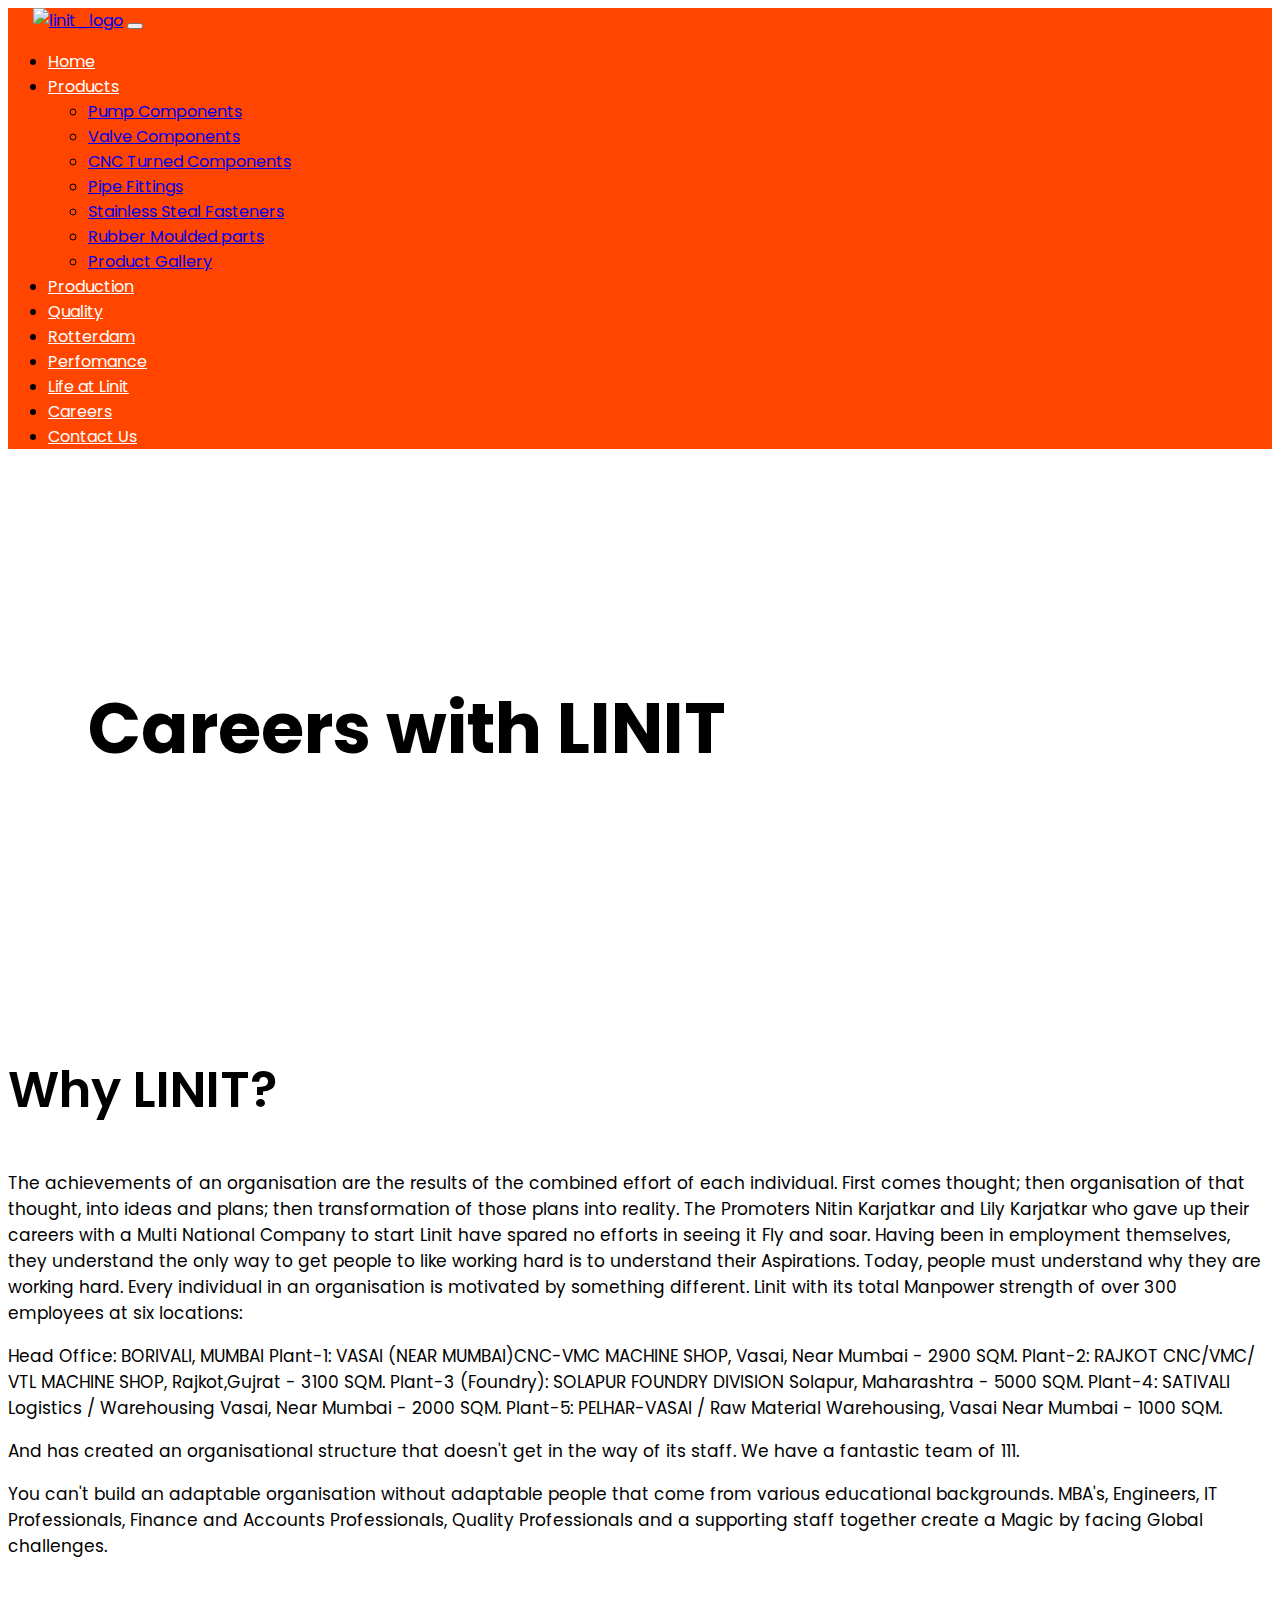
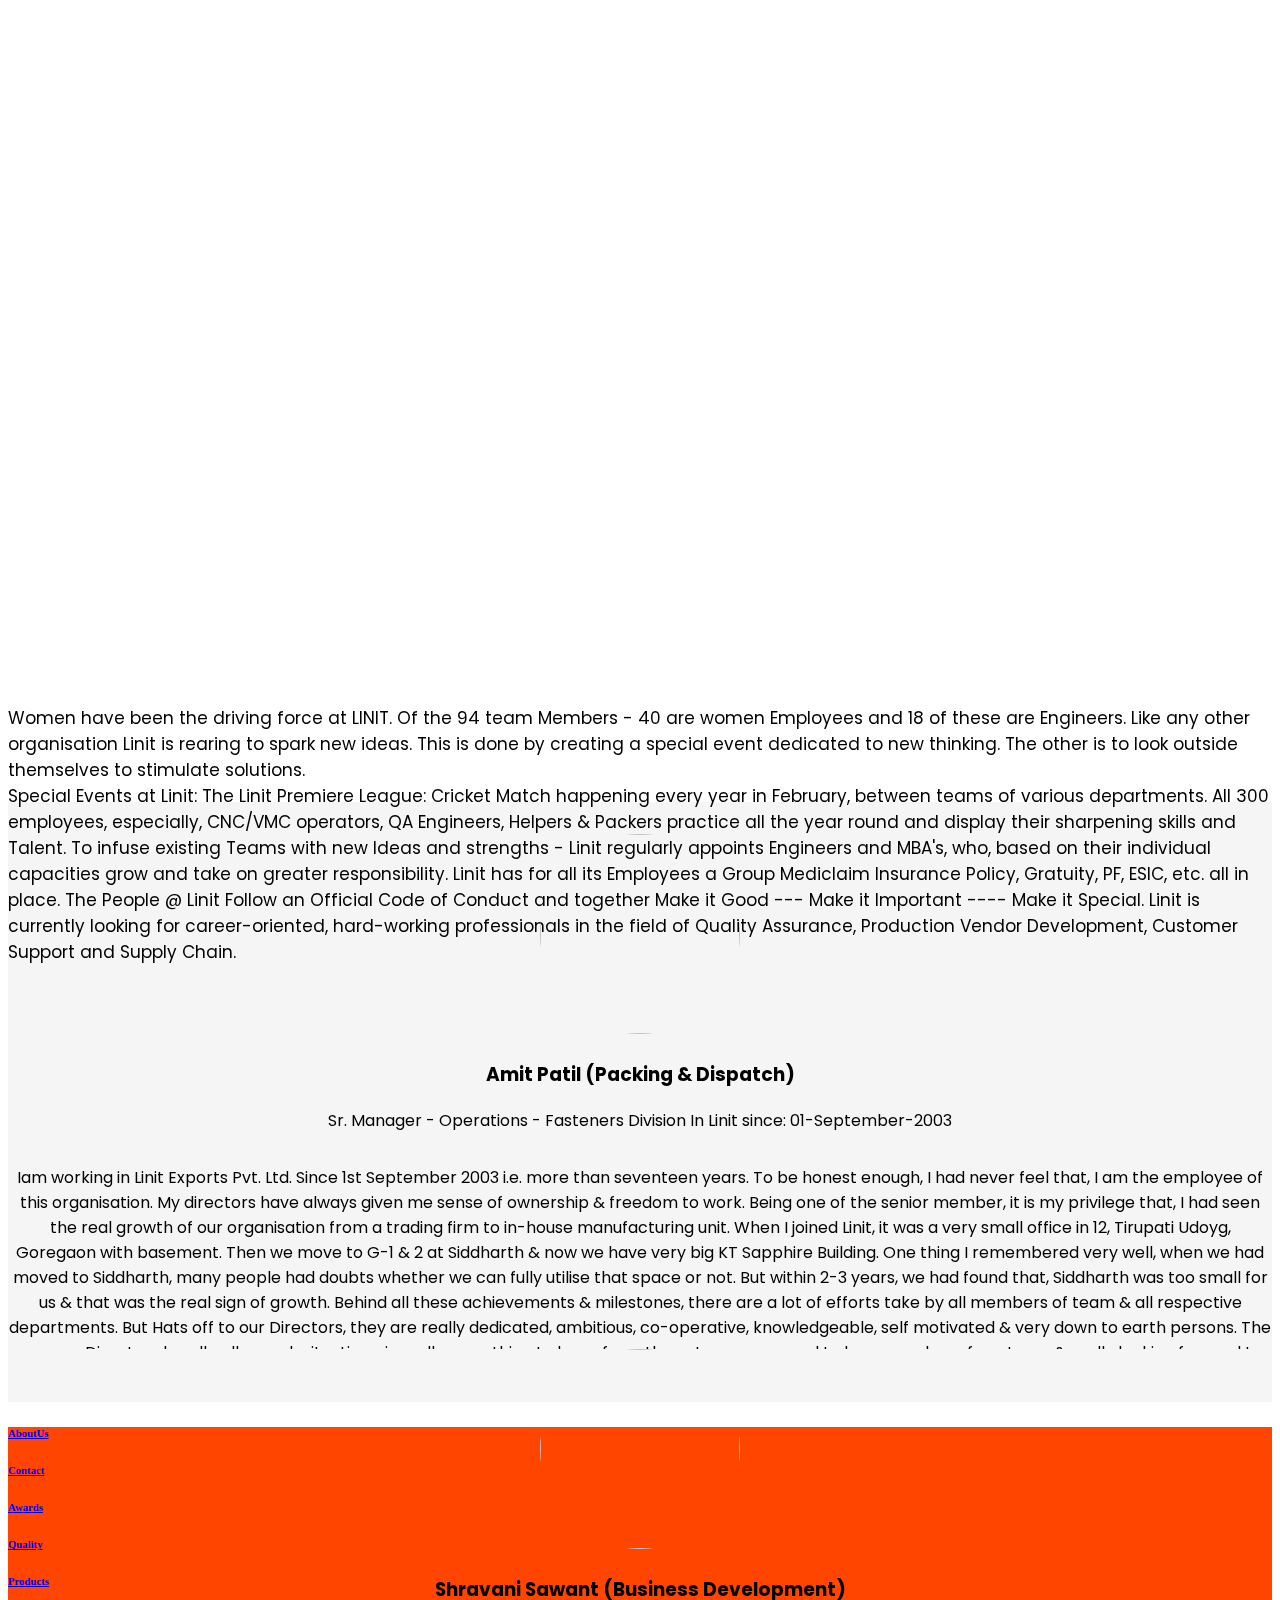
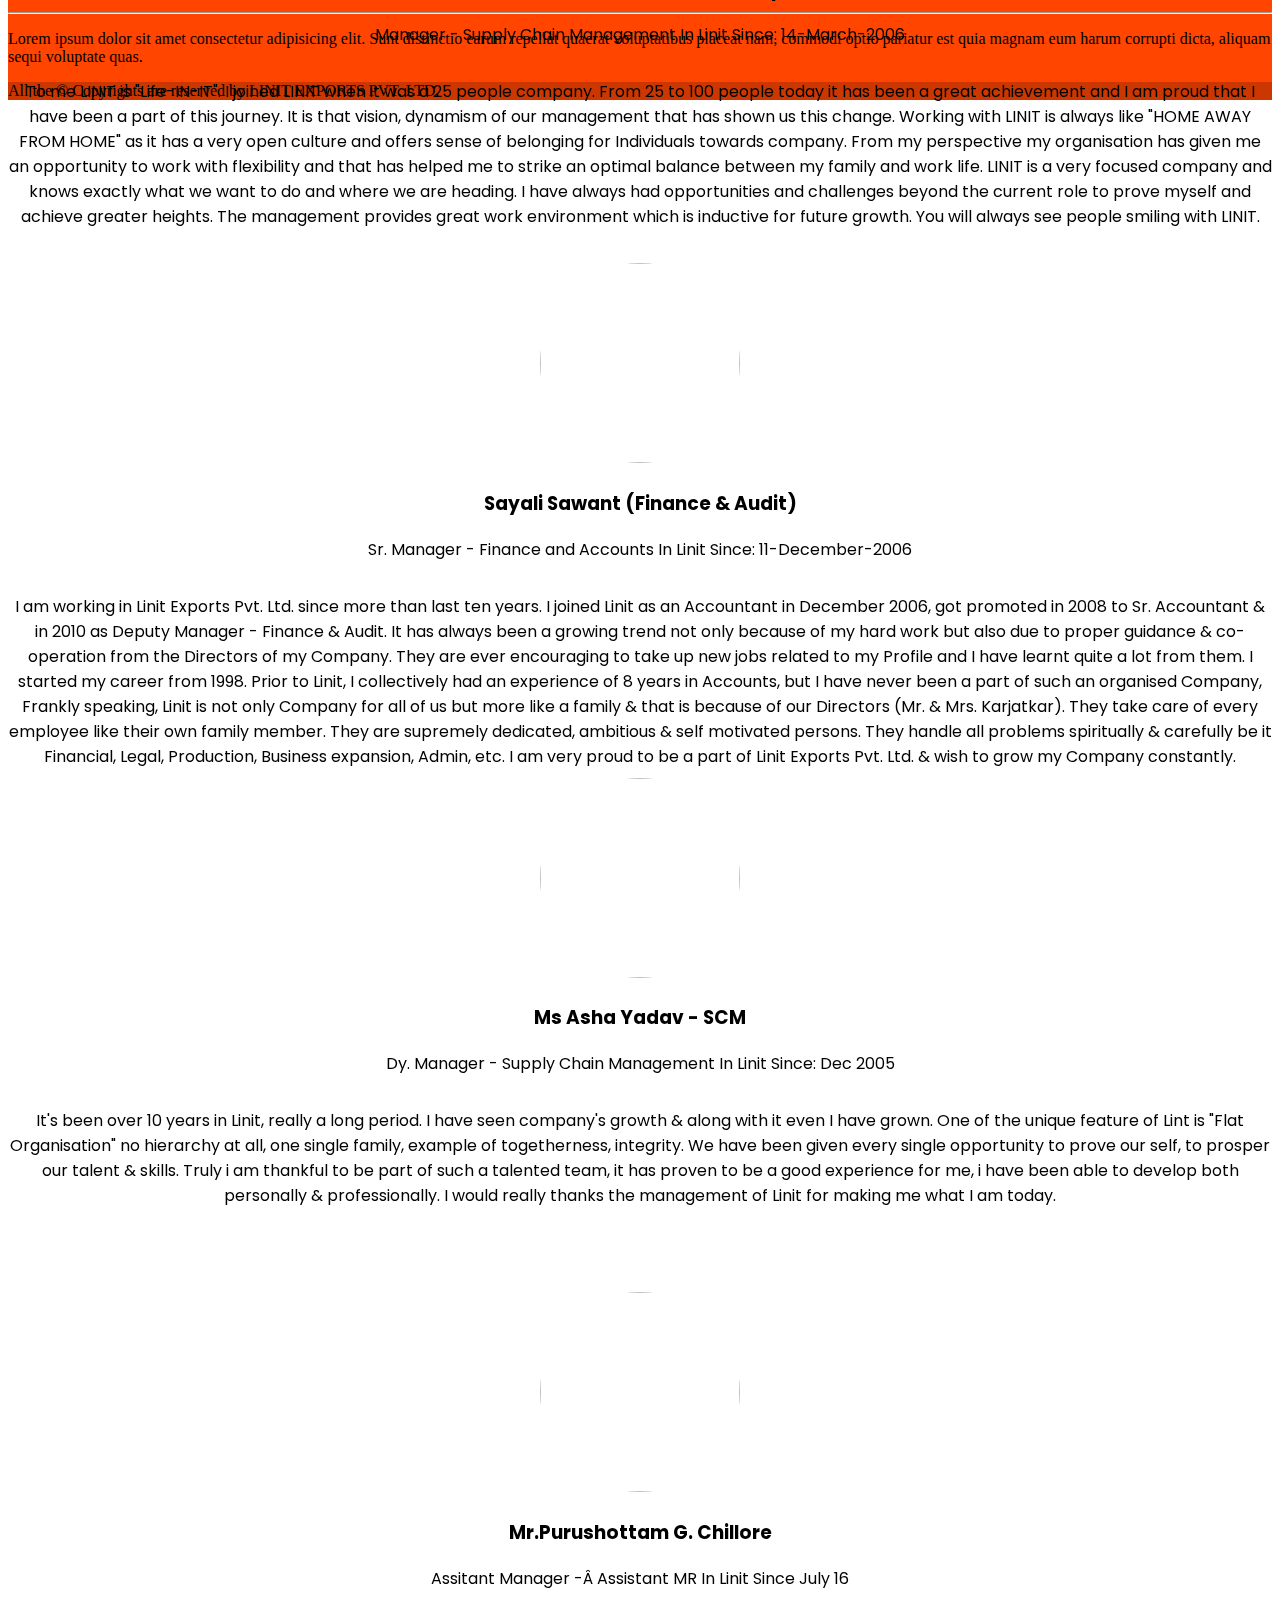
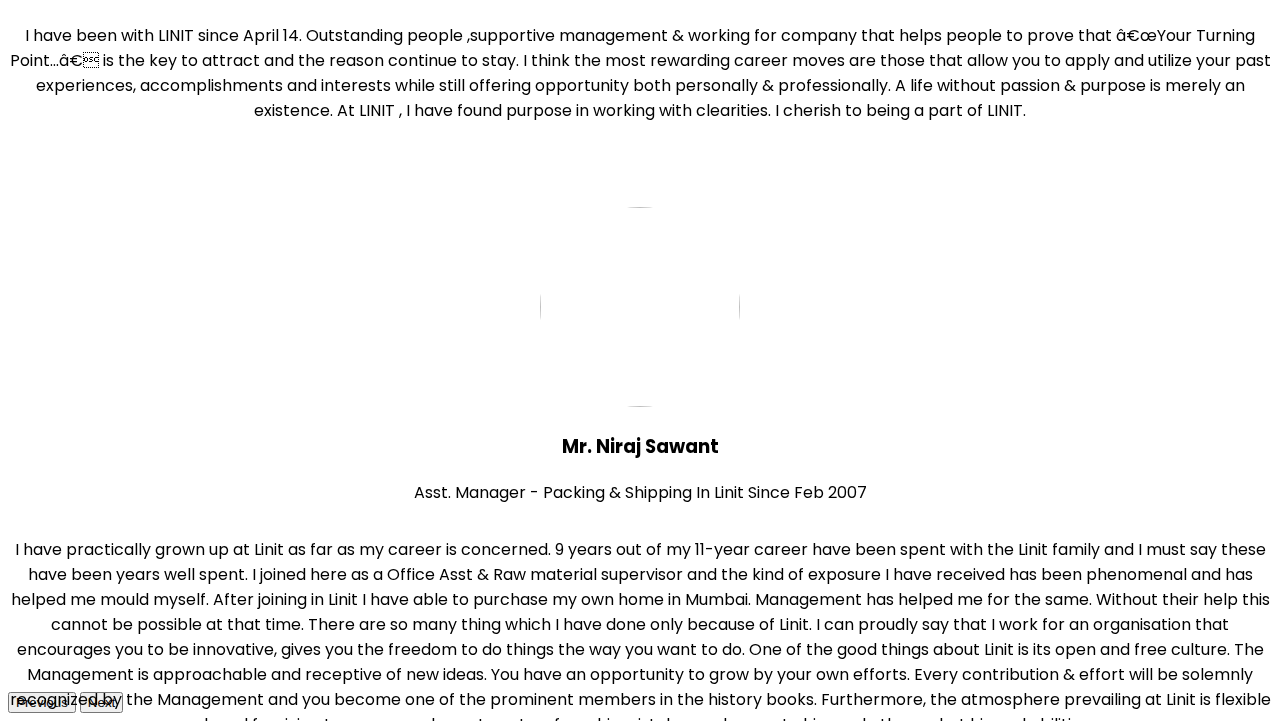
==== careers.html @ 6a04db91 "commit" ====
<!DOCTYPE html>
<html lang="en">
<head>
    <meta charset="UTF-8">
    <meta http-equiv="X-UA-Compatible" content="IE=edge">
    <meta name="viewport" content="width=device-width, initial-scale=1.0">
    <link rel="short icon" type="images/png" href="images/logo.png">
    <title>Linit</title> 
    <link rel="stylesheet" href="https://cdnjs.cloudflare.com/ajax/libs/animate.css/4.1.1/animate.min.css" integrity="sha512-c42qTSw/wPZ3/5LBzD+Bw5f7bSF2oxou6wEb+I/lqeaKV5FDIfMvvRp772y4jcJLKuGUOpbJMdg/BTl50fJYAw==" crossorigin="anonymous" referrerpolicy="no-referrer" />
    <!-- CSS only -->
    <link href="https://cdn.jsdelivr.net/npm/bootstrap@5.2.0/dist/css/bootstrap.min.css" rel="stylesheet" integrity="sha384-gH2yIJqKdNHPEq0n4Mqa/HGKIhSkIHeL5AyhkYV8i59U5AR6csBvApHHNl/vI1Bx" crossorigin="anonymous">
    <link rel="stylesheet" href="https://cdnjs.cloudflare.com/ajax/libs/font-awesome/6.1.2/css/all.min.css" integrity="sha512-1sCRPdkRXhBV2PBLUdRb4tMg1w2YPf37qatUFeS7zlBy7jJI8Lf4VHwWfZZfpXtYSLy85pkm9GaYVYMfw5BC1A==" crossorigin="anonymous" referrerpolicy="no-referrer" />
    <link rel="stylesheet" href="https://unpkg.com/aos@next/dist/aos.css" />
    
    <link rel="stylesheet" href="js/custom.js">
    <link rel="stylesheet" href="css/style.css">
    <link rel="stylesheet" href="contact.html">
   
    
</head>
<body>
    <nav class="navbar navbar-expand-lg sticky-top" id="navbar">
        <div class="container-fluid">
          <a class="navbar-brand" href="index.html"><img src="images/White.png" alt="linit_logo" style="width:50px;margin-left:25px;"></a>
          <button class="navbar-toggler" type="button" data-bs-toggle="collapse" data-bs-target="#navbarNavDropdown" aria-controls="navbarNavDropdown" aria-expanded="false" aria-label="Toggle navigation">
            <span class="navbar-toggler-icon"></span>
          </button>
          <div class="collapse navbar-collapse " id="navbarNavDropdown">
            <ul class="navbar-nav ms-auto">
              <li class="nav-item">
                <a class="nav-link" aria-current="page" href="index.html">Home</a>
              </li>
              <!-- <li class="nav-item">
                <a class="nav-link" href="#aboutus">About Us</a>
              </li> -->
              <li class="nav-item dropdown">
                <a class="nav-link dropdown-toggle" href="#" role="button" data-bs-toggle="dropdown" aria-expanded="false">
                  Products
                </a>
                <ul class="dropdown-menu">
                  <li><a class="dropdown-item" href="pump.html">Pump Components</a></li>
                  <li><a class="dropdown-item" href="valve.html">Valve Components</a></li>
                  <li><a class="dropdown-item" href="CNC.html">CNC Turned Components</a></li>
                  <li><a class="dropdown-item" href="pipe.html">Pipe Fittings</a></li>
                  <li><a class="dropdown-item" href="stainlesssteel.html">Stainless Steal Fasteners</a></li>
                  <li><a class="dropdown-item" href="rubber.html">Rubber Moulded parts</a></li>
                  <li><a class="dropdown-item" href="gallery.html">Product Gallery</a></li>
                </ul>
              </li>
              <li class="nav-item">
                <a class="nav-link" href="production.html">Production</a>
              </li>
              <li class="nav-item">
                <a class="nav-link" href="quality.html">Quality</a>
              </li>
              <li class="nav-item">
                <a class="nav-link" href="rotterdam.html">Rotterdam</a>
              </li>
              <li class="nav-item">
                <a class="nav-link" href="perfomance.html">Perfomance</a>
              </li>
              <li class="nav-item">
                <a class="nav-link" href="life_at_linit.html">Life at Linit</a>
              </li>
              <li class="nav-item">
                <a class="nav-link" href="careers.html">Careers</a>
              </li>
              <li class="nav-item">
                <a class="nav-link" href="contact.html">Contact Us</a>
              </li>
              
            </ul>
          </div>
        </div>
      </nav>

    <section id="career">
        <div class="text-white career_head " data-aos="fade-down" data-aos-duration="2000" data-aos-easing="ease-out-sine">
            <h1>Careers with LINIT</h1>
        </div>
    </section>
    <section id="career2">
        <div class="container">
            <div class="row">
                <div class="col-sm-7">
                    <div class="career2">
                        <h2>Why LINIT?</h2>
                        <p class="paraall satpara1">
                          The achievements of an organisation are the results of the combined effort of each individual. First comes thought; then organisation of that thought, into ideas and plans; then transformation of those plans into reality.

                          The Promoters Nitin Karjatkar and Lily Karjatkar who gave up their careers with a Multi National Company to start Linit have spared no efforts in seeing it Fly and soar.

                          Having been in employment themselves, they understand the only way to get people to like working hard is to understand their Aspirations.

                          Today, people must understand why they are working hard. Every individual in an organisation is motivated by something different.

                          Linit with its total Manpower strength of over 300 employees at six locations:</p>

                          <p class="paraall satpara1">Head Office: BORIVALI, MUMBAI
                          Plant-1: VASAI (NEAR MUMBAI)CNC-VMC MACHINE SHOP, Vasai, Near Mumbai - 2900 SQM.
                          Plant-2: RAJKOT CNC/VMC/ VTL MACHINE SHOP, Rajkot,Gujrat - 3100 SQM.
                          Plant-3 (Foundry): SOLAPUR FOUNDRY DIVISION Solapur, Maharashtra - 5000 SQM.
                          Plant-4: SATIVALI Logistics / Warehousing Vasai, Near Mumbai - 2000 SQM.
                          Plant-5: PELHAR-VASAI / Raw Material Warehousing, Vasai Near Mumbai - 1000 SQM.</p>

                         <p class="paraall satpara1">And has created an organisational structure that doesn't get in the way of its staff. We have a fantastic team of 111.
                          </p>
                        <p class="paraall satpara1">You can't build an adaptable organisation without adaptable people that come from various educational backgrounds. MBA's, Engineers, IT Professionals, Finance and Accounts Professionals, Quality Professionals and a supporting staff together create a Magic by facing Global challenges.</p>
                    </div>
                </div>
                <div class="col-sm-5 " data-aos="fade-left" data-aos-duration="2000">
                    <img src="images/welding-gdecf4aa3b_1920.jpg" alt="" class="careimg">
                </div>
            </div>
        </div>
        
    </section>
    <section id="career3">
        <div class="container">
            <div class="row">
                
                    <div class="col-sm-5 img2" data-aos="fade-right" data-aos-duration="2000">
                        <img src="images/welding2.webp" alt="">
                    </div>
                    <div class="col-sm-7" >
                        <div class="career2">
                            
                            <p class="paraall newcarpara satpara1 car2">
                              Women have been the driving force at LINIT. Of the 94 team Members - 40 are women Employees and 18 of these are Engineers.
                              Like any other organisation Linit is rearing to spark new ideas. This is done by creating a special event dedicated to new thinking.
                              The other is to look outside themselves to stimulate solutions.<br>

                              Special Events at Linit:
                              The Linit Premiere League: Cricket Match happening every year in February, between teams of various departments. All 300 employees, especially, CNC/VMC operators, QA Engineers, Helpers & Packers practice all the year round and display their sharpening skills and Talent.

                              To infuse existing Teams with new Ideas and strengths - Linit regularly appoints Engineers and MBA's, who, based on their individual capacities grow and take on greater responsibility.

                              Linit has for all its Employees a Group Mediclaim Insurance Policy, Gratuity, PF, ESIC, etc. all in place.

                              The People @ Linit Follow an Official Code of Conduct and together

                              Make it Good --- Make it Important ---- Make it Special.
                              Linit is currently looking for career-oriented, hard-working professionals in the field of Quality Assurance, Production Vendor Development, Customer Support and Supply Chain.
                              
                            </p>
                            
                        </div>
                    </div>
                
            </div>
        </div>
        
    </section>

    <section id="employee">
      <div id="carouselExampleControls" class="carousel slide" data-bs-ride="carousel">
        <div class="carousel-inner">
          <div class="carousel-item active">
            <div class="container employeeall">
              <div class="emp_img">
                <img src="images/employeemale.jpg" alt="" class="emp_img1">
                <h3>Amit Patil (Packing & Dispatch)</h3>
                <p>Sr. Manager - Operations - Fasteners Division
                  In Linit since: 01-September-2003</p>
              </div>
              <div class="emp_des">
                <p>Iam working in Linit Exports Pvt. Ltd. Since 1st September 2003 i.e. more than seventeen years. To be honest enough, I had never feel that, I am the employee of this organisation. My directors have always given me sense of ownership & freedom to work. Being one of the senior member, it is my privilege that, I had seen the real growth of our organisation from a trading firm to in-house manufacturing unit. When I joined Linit, it was a very small office in 12, Tirupati Udoyg, Goregaon with basement. Then we move to G-1 & 2 at Siddharth & now we have very big KT Sapphire Building.
                One thing I remembered very well, when we had moved to Siddharth, many people had doubts whether we can fully utilise that space or not. But within 2-3 years, we had found that, Siddharth was too small for us & that was the real sign of growth. Behind all these achievements & milestones, there are a lot of efforts take by all members of team & all respective departments.
                But Hats off to our Directors, they are really dedicated, ambitious, co-operative, knowledgeable, self motivated & very down to earth persons. The way our Directors handle all crunch situations, is really something to learn from them. I am very proud to be a member of our team & really looking forward to have my part in all future growth of company.</p>
              </div>
            </div>
          </div>
          <div class="carousel-item">
            <div class="container employeeall">
              <div class="emp_img">
                <img src="images/emplyeefemale.png" alt="" class="emp_img1">
                <h3>Shravani Sawant (Business Development)</h3>
                <P> Manager - Supply Chain Management
                  In Linit Since: 14-March-2006</P>
              </div>
              <div class="emp_des">
                <p>To me LINIT is "Life-IN-IT". I joined LINIT when it was a 25 people company. From 25 to 100 people today it has been a great achievement and I am proud that I have been a part of this journey. It is that vision, dynamism of our management that has shown us this change.
                  Working with LINIT is always like "HOME AWAY FROM HOME" as it has a very open culture and offers sense of belonging for Individuals towards company. From my perspective my organisation has given me an opportunity to work with flexibility and that has helped me to strike an optimal balance between my family and work life.
                  LINIT is a very focused company and knows exactly what we want to do and where we are heading. I have always had opportunities and challenges beyond the current role to prove myself and achieve greater heights. The management provides great work environment which is inductive for future growth. You will always see people smiling with LINIT.</p>
              </div>
            </div>
          </div>
          <div class="carousel-item">
            <div class="container employeeall">
              <div class="emp_img">
                <img src="images/emplyeefemale.png" alt="" class="emp_img1">
                <h3>Sayali Sawant (Finance & Audit)</h3>
                <p>Sr. Manager - Finance and Accounts
                  In Linit Since: 11-December-2006</p>
              </div>
              <div class="emp_des">
                <p>
                  I am working in Linit Exports Pvt. Ltd. since more than last ten years. I joined Linit as an Accountant in December 2006, got promoted in 2008 to Sr. Accountant & in 2010 as Deputy Manager - Finance & Audit. It has always been a growing trend not only because of my hard work but also due to proper guidance & co-operation from the Directors of my Company. They are ever encouraging to take up new jobs related to my Profile and I have learnt quite a lot from them.
                  
                  I started my career from 1998. Prior to Linit, I collectively had an experience of 8 years in Accounts, but I have never been a part of such an organised Company, Frankly speaking, Linit is not only Company for all of us but more like a family & that is because of our Directors (Mr. & Mrs. Karjatkar). They take care of every employee like their own family member. They are supremely dedicated, ambitious & self motivated persons. They handle all problems spiritually & carefully be it Financial, Legal, Production, Business expansion, Admin, etc.
                  
                  I am very proud to be a part of Linit Exports Pvt. Ltd. & wish to grow my Company constantly.</p>
              </div>
            </div>
          </div>

          <div class="carousel-item">
            <div class="container employeeall">
              <div class="emp_img">
                <img src="images/emplyeefemale.png" alt="" class="emp_img1">
                <h3>Ms Asha Yadav - SCM</h3>
                <P>Dy. Manager - Supply Chain Management
                  In Linit Since: Dec 2005</P>
              </div>
              <div class="emp_des">
                <p>It's been over 10 years in Linit, really a long period. I have seen company's growth & along with it even I have grown.
                One of the unique feature of Lint is "Flat Organisation" no hierarchy at all, one single family, example of togetherness, integrity.
                We have been given every single opportunity to prove our self, to prosper our talent & skills.
                Truly i am thankful to be part of such a talented team, it has proven to be a good experience for me, i have been able to develop both personally & professionally.
                I would really thanks the management of Linit for making me what I am today.</p>
              </div>
            </div>
          </div>
          
          <div class="carousel-item">
            <div class="container employeeall">
              <div class="emp_img">
                <img src="images/employeemale.jpg" alt="" class="emp_img1">
                <h3>Mr.Purushottam G. Chillore</h3>
                <P>Assitant Manager -Â Assistant MR
                  In Linit Since July 16</P>
              </div>
              <div class="emp_des">
                <p>
                  I have been with LINIT since April 14. Outstanding people ,supportive management & working for company that helps people to prove that â€œYour Turning Point...â€ is the key to attract and the reason continue to stay. I think the most rewarding career moves are those that allow you to apply and utilize your past experiences, accomplishments and interests while still offering opportunity both personally & professionally. A life without passion & purpose is merely an existence. At LINIT , I have found purpose in working with clearities. I cherish to being a part of LINIT.
                </p>
              </div>
            </div>
          </div>
          
          <div class="carousel-item">
            <div class="container employeeall">
              <div class="emp_img">
                <img src="images/employeemale.jpg" alt="" class="emp_img1">
                <h3>Mr. Niraj Sawant</h3>
                <P>Asst. Manager - Packing & Shipping
                  In Linit Since Feb 2007</P>
              </div>
              <div class="emp_des">
                <p>
                  I have practically grown up at Linit as far as my career is concerned. 9 years out of my 11-year career have been spent with the Linit family and I must say these have been years well spent.
                  I joined here as a Office Asst & Raw material supervisor and the kind of exposure I have received has been phenomenal and has helped me mould myself.            
                  After joining in Linit I have able to purchase my own home in Mumbai. Management has helped me for the same. Without their help this cannot be possible at that time. There are so many thing which I have done only because of Linit.           
                  I can proudly say that I work for an organisation that encourages you to be innovative, gives you the freedom to do things the way you want to do.              
                  One of the good things about Linit is its open and free culture. The Management is approachable and receptive of new ideas. You have an opportunity to grow by your own efforts.  
                  Every contribution & effort will be solemnly recognized by the Management and you become one of the prominent members in the history books.
                  Furthermore, the atmosphere prevailing at Linit is flexible enough and forgiving to every employee to get up from his mistakes and prove to him and others what his real abilities are..</p>
              </div>
            </div>
          </div>
        </div>
        <button class="carousel-control-prev" type="button" data-bs-target="#carouselExampleControls" data-bs-slide="prev">
          <i class="fa-solid fa-angle-left about_arrow newarrow1 fa-3x"></i>
          <span class="visually-hidden">Previous</span>
        </button>
        <button class="carousel-control-next" type="button" data-bs-target="#carouselExampleControls" data-bs-slide="next">
          <i class="fa-solid fa-angle-right about_arrow newarrow fa-3x"></i>
          <span class="visually-hidden">Next</span>
        </button>
      </div>
    </section>

        
       <!-- Footer -->
       <footer class="text-center text-white footer">
        <!-- Grid container -->
        <div class="container">
          <!-- Section: Links -->
          <section class="mt-2 topfooter">
            <!-- Grid row-->
            <div class="row text-center d-flex justify-content-center pt-5 footerrow">
              <!-- Grid column -->
              <div class="col-sm-2 footer1">
                <h6 class="text-uppercase font-weight-bold">
                  <a href="#!" class="text-white" >AboutUs</a>
                </h6>
              </div>
              <!-- Grid column -->
    
              <!-- Grid column -->
              <div class="col-md-2 footer1">
                <h6 class="text-uppercase font-weight-bold">
                  <a href="#!" class="text-white">Contact</a>
                </h6>
              </div>
              <!-- Grid column -->
    
              <!-- Grid column -->
              <div class="col-md-2 footer1">
                <h6 class="text-uppercase font-weight-bold">
                  <a href="#!" class="text-white">Awards</a>
                </h6>
              </div>
              <!-- Grid column -->
    
              <!-- Grid column -->
              <div class="col-md-2 footer1">
                <h6 class="text-uppercase font-weight-bold">
                  <a href="#!" class="text-white">Quality</a>
                </h6>
              </div>
              <!-- Grid column -->
    
              <!-- Grid column -->
              <div class="col-md-2 footer1">
                <h6 class="text-uppercase font-weight-bold">
                  <a href="#!" class="text-white">Products</a>
                </h6>
              </div>
              <!-- Grid column -->
            </div>
            <!-- Grid row-->
          </section>
          <!-- Section: Links -->
    
          <hr class="my-5" />
    
          <!-- Section: Text -->
          <section>
            <div class="row d-flex justify-content-center footer_txt">
              <div class="col-lg-8">
                <p>
                  Lorem ipsum dolor sit amet consectetur adipisicing elit. Sunt
                  distinctio earum repellat quaerat voluptatibus placeat nam,
                  commodi optio pariatur est quia magnam eum harum corrupti
                  dicta, aliquam sequi voluptate quas.
                </p>
              </div>
            </div>
          </section>
          <!-- Section: Text -->
    
          <!-- Section: Social -->
          <section class="text-center mb-2">
            <a href="" class="text-white me-4">
              <i class="fab fa-facebook-f"></i>
            </a>
            <a href="" class="text-white me-4">
              <i class="fab fa-twitter"></i>
            </a>
            <a href="" class="text-white me-4">
              <i class="fab fa-google"></i>
            </a>
            <a href="" class="text-white me-4">
              <i class="fab fa-instagram"></i>
            </a>
            <a href="" class="text-white me-4">
              <i class="fab fa-linkedin"></i>
            </a>
            <a href="" class="text-white me-4">
              <i class="fab fa-github"></i>
            </a>
          </section>
          <!-- Section: Social -->
        </div>
        <!-- Grid container -->
    
        <!-- Copyright -->
        <div
             class="text-center p-3"
             style="background-color: rgba(0, 0, 0, 0.2)"
             >
          All the © Copyrights are reserved by LINIT EXPORTS PVT. LTD.
          <a class="text-white" href="https://mdbootstrap.com/"
             ></a
            >
        </div>
        <!-- Copyright -->
      </footer>
      <!-- Footer -->
    </div>


  <!-- JavaScript Bundle with Popper -->
  <script src="https://cdn.jsdelivr.net/npm/bootstrap@5.2.0/dist/js/bootstrap.bundle.min.js" integrity="sha384-A3rJD856KowSb7dwlZdYEkO39Gagi7vIsF0jrRAoQmDKKtQBHUuLZ9AsSv4jD4Xa" crossorigin="anonymous"></script>
  <script src="https://unpkg.com/aos@next/dist/aos.js"></script>
  <script>
    AOS.init();
    
  </script>
  <script src="https://ajax.googleapis.com/ajax/libs/jquery/3.6.0/jquery.js">
  </script>
  <script src="js/custom.js"></script>
  
  
</body>
</html>
---- css/style.css ----
@import url('https://fonts.googleapis.com/css2?family=Oxygen&display=swap');
@import url('https://fonts.googleapis.com/css2?family=Poppins:wght@100;200;400;600&display=swap');


.square{
    height:200px;
    width: 200px;
    border-radius:20%;
    background-color:rgb(248, 248, 248);
    margin:5px;
    font-size:20px;
    font-family:'Poppins','sans-serif';
    color:orangered;
    position: relative;
    top:50px;
    left: 40px;   
}

body{
    overflow-x:hidden;
}

.square1{
    height:200px;
    width: 200px;
    border-radius:20%;
    background:linear-gradient(rgb(243, 114, 8), red);
    margin:5px;
    position: relative;
    top:50px;
    left:40px;
       
}

.square1:hover{
    -ms-transform: scale(1); /* IE 9 */
    -webkit-transform: scale(1); /* Safari 3-8 */
    transform: scale(1.1);  
} 

.square:hover{
    -ms-transform: scale(1); /* IE 9 */
    -webkit-transform: scale(1); /* Safari 3-8 */
    transform: scale(1.1);
    background-color:rgb(184, 175, 175);   
}

.square2{
    position: relative;
    top:10rem;
    left:5rem;
    height:200px;
    width: 200px;
    border-radius:20%;
    background-color:rgb(31, 31, 122);
    margin:5px;
    
    
}

.square2:hover{
    -ms-transform: scale(1); /* IE 9 */
    -webkit-transform: scale(1); /* Safari 3-8 */
    transform: scale(1.1);
       
}

.square3{
    position: relative;
    top:10rem;
    left:5rem;
    height:200px;
    width: 200px;
    border-radius:20%;
    background: linear-gradient(rgb(243, 114, 8), red);
    margin:5px;
}

.square3:hover{
    -ms-transform: scale(1); /* IE 9 */
    -webkit-transform: scale(1); /* Safari 3-8 */
    transform: scale(1.1);  
}

.square4{
    position: relative;
    top:10rem;
    left:5rem;
    height:200px;
    width: 200px;
    border-radius:20%;
    background: linear-gradient(#46c0cc,#92d050);
    margin:5px;
}

.square4:hover{
    -ms-transform: scale(1); /* IE 9 */
    -webkit-transform: scale(1); /* Safari 3-8 */
    transform: scale(1.1);  
}

.abouthead{
    font-size:100px;
    font-weight:700;
    background: linear-gradient(rgb(243, 114, 8), red);
    -webkit-text-fill-color: transparent;
    -webkit-background-clip: text;
    padding:-60px !important;
    margin: -60px !important;
} 

.abouthead1{
    font-size:130px;
    font-weight:700;
    background: linear-gradient(#00b7ff,#0056ff);
    -webkit-text-fill-color: transparent;
    -webkit-background-clip: text;
    padding: -60px !important;
    margin:-60px !important;
}

.belowaboutimg{
    position:relative;
    top:6rem;
}

#midlinit{
    /* position: relative;
    left:1rem;
    top: 2rem;
    font-family:'Oxygen', sans-serif;;
    color:white;
    font-size:85px; */
    margin: 0px;
    padding: 0px;
    width:150px;
    position: relative;
    top:2rem;
    left:1.5rem;
}

#midlinit1{
    margin: 0px;
    padding: 0px;
    width:150px;
    position: relative;
    top:2rem;
    left:1rem;
}

.square_text{
    position: relative;
    top: 70px;
    left:28px;
    font-weight:600;
}

.square_text1{
    position: relative;
    top: 80px;
    left:28px;
    font-weight:600;
}

.square_text2{
    position: relative;
    top: 80px;
    left:38px;
    font-weight:600;
}

.aboutnew{
    width: 100%;
    background-size:cover;
    -webkit-background-size: cover;
    -moz-background-size: cover;
    -o-background-size: cover;
}

.centered{
    position:relative;
    top: 6rem;
    left:7rem;
    color:white;
}

#main{
    font-size:70px;
    font-family:'Poppins','sans-serif';
    font-weight:700;
    position:relative;
    top: 12rem;
    left:11rem;
    color:white;  
}



#navbar{
    background-color:orangered;
    font-family:'Poppins','sans-serif';  
}

.navbar-expand-lg .navbar-nav>li>a{
    color: white;
}

.map_text{
    position:relative;
    top:20px;
    font-family:'Poppins','sans-serif';
}

#aboutus1{
  background:url('../images/linit2.jfif');
  height:550px;
  background-repeat:no-repeat;
  width:100%;
  background-size: cover;
  -webkit-background-size: cover;
  -moz-background-size: cover;
  -o-background-size: cover;
  background-attachment: fixed;
}

#about2{
    background:white;
    height:550px;
    background-repeat:no-repeat;
    width:100%;
    background-size: cover;
    -webkit-background-size: cover;
    -moz-background-size: cover;
    -o-background-size: cover;
    background-attachment: fixed;
    color: black;
}


.about2paragrah{
    position:relative;
    top:7rem;
    font-family:'Poppins','sans-serif';
    
}
.about2paragrah li{
    list-style-type: disc;
}

#about3{
    background:white;
    background-attachment: fixed;
    background-size: cover;
    -webkit-background-size: cover;
    -moz-background-size: cover;
    -o-background-size: cover;
    height:650px;
}
#about4{
    height:650px;
    background: whitesmoke;
}

#aboutus{
    height:750px;
}

.slide0{
    background-image:url('../images/linit2.jfif');
    height: 600px;
    background-size: 100% 100%;
    -webkit-background-size: 100% 100%;
    -moz-background-size: 100% 100%;
    -o-background-size: 100% 100%;
    background-attachment: 100% 100%;
    background-attachment: fixed;
    
    
    
}

.slide1{
    background-image:url('../images/welding-gdecf4aa3b_1920.jpg');
    height: 600px;
    background-size: 100% 100%;
    -webkit-background-size: 100% 100%;
    -moz-background-size: 100% 100%;
    -o-background-size: 100% 100%;
    background-attachment: 100% 100%;
    background-attachment: fixed;
}

.slide2{
    background-image:url('../images/pexels-pixabay-236722.jpg');
    background-size: 100% 100%;
    -webkit-background-size: 100% 100%;
    -moz-background-size: 100% 100%;
    -o-background-size: 100% 100%;
    background-attachment: 100% 100%;
    height:600px;
    background-attachment: fixed;
}

.slide3{
    background-image:url('../images/pexels-anamul-rezwan-1145434.jpg');
    background-size: 100% 100%;
    -webkit-background-size: 100% 100%;
    -moz-background-size: 100% 100%;
    -o-background-size: 100% 100%;
    background-attachment: 100% 100%;
    height:600px;
    background-attachment: fixed;
}
.slide4{
    background-image:url('../images/cog-wheels-gebb9621f4_1920.jpg');
    background-size: 100% 100%;
    -webkit-background-size: 100% 100%;
    -moz-background-size: 100% 100%;
    -o-background-size: 100% 100%;
    background-attachment: 100% 100%;
    height:600px;
    background-attachment: fixed;
}
#slider_text{
    position:relative;
    top:10rem;
    left:10rem;
    color:white;
    
}

.slide10{
    background:white;
    height: 600px;
    background-size: 100% 100%;
    -webkit-background-size: 100% 100%;
    -moz-background-size: 100% 100%;
    -o-background-size: 100% 100%;
    background-attachment: 100% 100%;
    background-attachment: fixed; 
    
}

.slide11{
    background:white;
    height: 600px;
    background-size: 100% 100%;
    -webkit-background-size: 100% 100%;
    -moz-background-size: 100% 100%;
    -o-background-size: 100% 100%;
    background-attachment: 100% 100%;
    background-attachment: fixed;
}

.slide12{
    background:white;
    background-size: 100% 100%;
    -webkit-background-size: 100% 100%;
    -moz-background-size: 100% 100%;
    -o-background-size: 100% 100%;
    background-attachment: 100% 100%;
    height:600px;
    background-attachment: fixed;
}
.about_arrow0{
    color: orangered;
}
.about_arrow{
    color: orangered;
}


#home{
    width:100%;
    height:600px;
}
.footer{
    background-color: orangered;
}
.about_head{
    font-size:50px;
    font-weight: 600px;
}

.about2paragrah p{
    font-size: 17px;
    
}
.about2paragrah li{
    font-size: 17px;
}
.radius{
    height:200px;
    width:200px;
    border-radius:50%;
    border: solid 2px black;
}
.team_text{
    font-family:'Poppins','sans-serif';
    position:relative;
    left:550px;
}
#ourteam{
    height:650px;
    background:white;
    background-size: cover;
    -webkit-background-size: cover;
    -moz-background-size: cover;
    -o-background-size: cover;
    background-attachment: fixed;
}
.team{
    position:relative;
    top:60px;
}

.info_team1,.info_team2,.info_team3,.info_team4{
    display: none;
}

/* contact us */

.new{
    font-family:'Poppins','sans-serif';
    position: relative;
    top:50px;
    
}
#contactus{
    height:500px;
}
.con p{
    font-size:15px;
    font-weight: 400;
}
#contact2{
    height: 300px;
    font-family:'Poppins','sans-serif';
}
.contact_img img{
    height: 390px;
    width:500px;
    position: relative;
    top:70px;
    box-shadow: 15px 15px 10px rgb(0 0 0 / 0.3);
}
.contact_head h1{
    text-align: center;
    font-size: 70px;
    position:relative;
    top: 180px;
}

#career{
    background:url('../images/fastners.gif');
    background-attachment: fixed;
    height:465px;
    background-repeat: no-repeat;
    background-size: cover;
    -webkit-background-size: cover;
    -moz-background-size: cover;
    -o-background-size: cover;
    
}
.career_head{
    
    position: relative;
    top:180px;
    left:80px;
    
}
.career_head h1{
    font-size:70px;
    font-weight:600px;
    font-family: 'Poppins','sans-seif';
}
#career2{
    height:700px;

}
#career3{
    height:700px;

}
.career2{
    
    position: relative;
    top:50px;
    font-family: 'Poppins','sans-serif';
    
}
.img2 img{
    height: 500px;
    width: 500px;
    position: relative;
    top: 70px;
    box-shadow: 15px 15px 10px rgb(0 0 0 / 0.3);
    
}
.careimg{
    height: 500px;
    width: 500px;
    position: relative;
    top:130px;
    box-shadow: 15px 15px 10px rgb(0 0 0 / 0.3);
}
#career_para1{
    position:relative;
    top: 90px;
    font-family: 'Poppins','sans-serif';
    font-weight:600;
}
.emp_img1{
    height: 200px;
    width: 200px;
    border-radius: 50%;
}
.emp_img{
    text-align: center;
}
#employee{
    height:600px;
    font-family: 'Poppins','sans-serif';
    background-color: whitesmoke;
    
}
.emp_des{
    height: 200px;
    text-align: center;
    overflow-y: scroll;
    font-family: 'Poppins','sans-serif';
    
    
}
.employeeall{
    position: relative;
    top:2rem;
}

#quality{
    
    height: 550px;
    background:url('../images/quality1.jpg');
    background-repeat: no-repeat;
    background-size:cover;
    -webkit-background-size: cover;
    -moz-background-size: cover;
    -o-background-size: cover;
    background-attachment: fixed;
    
    
    
    
}

.quality{
    position: relative;
    top: 100px;
    font-family: 'Poppins','sans-serif';
    
}
#quality_text{
    height:400px;
    
}
.quality li{
    line-height: 2rem;
    font-size:17px;
    font-family: 'Poppins','sans-serif';
    color: black;
    

}
.quality h2{
    font-size:50px;
    font-weight: 600;
}
.quality_name1{
    height:35px;
    width: 560px;
    margin:5px;
    background-color: rgb(148, 145, 145);
    font-size:22px;
    padding:7px;
}
.quality_name_a{
    height:35px;
    width: 560px;
    margin:5px;
    background-color: rgb(175, 174, 174);
    font-size:22px;
    padding:7px;
}

.quality_name2{
    height:35px;
    width: 80px;
    margin:5px;
    background-color: rgb(148, 145, 145);
    font-size:22px;
    text-align: center;
    
}
.quality_name2_a{
    height:35px;
    width: 80px;
    margin:5px;
    background-color: rgb(175, 174, 174);
    font-size:22px;
    text-align: center;
}

#quality2{
    height:100%;
    background-color: whitesmoke;
}
.quality2_con{
    position: relative;
    top:70px;
    font-family: 'Poppins','sans-serif';
}


.img3 img{
    height: 500px;
    width: 450px;
    position: relative;
    box-shadow: 15px 15px 10px rgb(0 0 0 / 0.3);
    background-attachment: fixed;
    top: 3rem;
}

#cerification{
    height:700px;
}

.certi_1{
    height:200px;
    width:300px;
    background-color:orangered;
    text-align: center;
    font-size: 20px;
    padding-top:4rem;
    border-radius: 20px;
    box-shadow: 15px 15px 10px rgb(0 0 0 / 0.3);
    font-family: 'Poppins','sans-serif';
    
}
.certi_div{
    position: relative;
    top:40px;
}
.certi_para{
    font-family: 'Poppins','sans-serif';
    font-size: 20px;
    font-weight: 600;
}
.download{
    text-decoration: none;
    color: white;
}
.download:hover{
    color:white;
    
    
    
}
.certi_1:hover{
    background-color:rgb(201, 56, 4);
    transition: 0.7s;
    transform : scale(1.25);
    -moz-transform : scale(1.25);
    -webkit-transform : scale(1.25);
    -o-transform : scale(1.25);
    -ms-transform : scale(1.25);
    
}

.certi_title{
    padding-bottom: 20px;
}
.team_member{
    position: relative;
    left:1rem;
}

#contactus1{
    background: url('../images/laser-g4b38bfec1_1920.jpg');
    height:300px;
    
    background-attachment: fixed;
    background-repeat: no-repeat;
    background-size:100% 350px;
    -webkit-background-size: 100% 350px;
    -moz-background-size: 100% 350px;
    -o-background-size: 100% 350px;
}
#map{
    height:650px;
    font-family: 'Poppins','sans-serif';
}

iframe{
    position: relative;
    text-align: center;
    top: 70px;
    
    
}
#plant_head{
    text-align: center;
    font-size: 50px;
    font-weight: 600;
}

.add_icon:hover{
    transform: scale(1.4);
    color: #f15a25;
}

.CNC {
    font-family: 'Poppins','sans-serif';
    margin-top:2rem;
    font-size: 1rem;  
}
.cnc_div tr,td {
    height: 3rem;
    text-align:center;
}

/* Production-Section */

#production {
    background: url("../images/production.jpg") no-repeat 0,0;
    height: 300px;
    background-repeat: no-repeat;
    background-size:cover;
    -webkit-background-size: cover;
    -moz-background-size: cover;
    -o-background-size: cover;
    background-attachment: fixed;   
}
.prod_start {
    font-family: 'Poppins','sans-serif';
    margin-top: 4rem;
    font-size: 1rem;  
}

.prod_start h2 {
    font-size: 50px;
    font-weight: 600px;
}
.ms_total {
    background-color:rgb(20, 20, 78);
    font-size: 1.2rem;   
}
.final_total {
    background-color: #f15a25;
    font-size: 1.2rem; 
    position: relative;
    top:1rem;
    
}
h2{
    font-size:50px;
    font-weight: 600;
}
.paraall{
    font-size:17px;
    font-family: 'Poppins','sana-serif';
    text-align: left;
    
}
.car2{
    position: relative;
    top: 2rem;
    
}
table, th, td {
    border-collapse: collapse;
}
td{
    border-top: none;
    border-bottom: none;
}

tr,td {
    height: 3rem;
    text-align: center;
}
.productmachine{
    width:220px;
    height:170px;
}
.productmachinediv:hover{
    transform: scale(1.1);
    transition: 1s;
    
}

.rotter1{
    height:300px;
}

.rot_img{

    height:250px;
    width: 400px;
    box-shadow: 15px 15px 10px rgb(0 0 0 / 0.3);
}

#rotterdam_head{
    background: url('../images/rotter2.jpg');
    height:300px;
    background-attachment: fixed;
    background-repeat: no-repeat;
    background-size:100% 350px;
    -webkit-background-size: 100% 350px;
    -moz-background-size: 100% 350px;
    -o-background-size: 100% 350px;
    font-family: 'Poppins','sans-serif';
}

.rotter1{
    position: relative;
    top: 20px;
    font-family: 'Poppins','sans-serif';
}

#life{
    height: 300px;
    background: url('../images/life33copy1.jpg');
    background-size:100% 350px;
    -webkit-background-size: 100% 350px;
    -moz-background-size: 100% 350px;
    -o-background-size: 100% 350px;
    background-attachment: fixed;
    background-repeat: no-repeat;
}
#life_img{
    height: 650px;
}

#life2{
    height: 100%;
}
.life_img{
    height: 200px;
    width: 250px;
}
.life_img:hover{
    transform: scale(1.2);
    transition: 1s;
    box-shadow: 10px 10px 10px rgb(0 0 0 / 0.3);
}

.imgcon{
    float:left;
    display: block;
    
}

#perfomance_head{
    
    background: url('../images/perfomance2copy.jfif');
    height:300px;
    background-attachment: fixed;
    background-repeat: no-repeat;
    background-size:100% 350px;
    -webkit-background-size: 100% 350px;
    -moz-background-size: 100% 350px;
    -o-background-size: 100% 350px;
    overflow-y: hidden;
   
}

#awards{
    height: 550px;
    
}
#sativali{
    height:100%;
    font-family: 'Poppins','sans-serif';

}
.sativali_img{
    height: 300px;
    width: 400px;
    
}
.sativali_img:hover{
    transform: scale(1.1);
    transition: 1s;
    box-shadow: 15px 15px 10px rgb(0 0 0 / 0.3);
}
#rajkot{
    height: 100%;
}

.rajkotmachine{
    height:200px;
    width:250px;
    margin: 5px;
}
.rajkotmachine:hover{
    
    box-shadow: 10px 10px 10px rgb(0 0 0 / 0.3); 
}

/* #demo{
    height:550px;
    
    overflow-x:scroll;
    overscroll-behavior-x: initial;
} */
#chartContainer{
    
    position:relative !important;
    height: 500px !important;
    font-size: 'Poppins','sans-serif';
    
   
}
#chart{
    height: 100%;
    font-size: 'Poppins','sans-serif';
}

#piechart2{
    font-family: 'Poppins','sans-serif';
    height: 100%;
}

#years{
    height:100%;
    font-family: 'Poppins','sans-serif';
}

.years{
    height: 150px;
    width:150px;
    border: solid 2px orangered;
    border-radius:50%;
    background-color:orangered;
}
.icon{
    position: relative;
    left: 180px;
    top: 40px;
}
.timeline_content{
    max-height:100px;
    max-width: 250px;
    overflow-y:scroll;
    font-size: 12px;
    position: relative;
    top: -30px;
}
.timeline_content1{
    max-height:100px;
    max-width: 250px;
    overflow-y:scroll;
    font-size: 12px;
    position: relative;
    top: 30px; 
}
.timeline_content ul li{
    list-style-type:disc;
}
.down_icon{
    position: relative;
    left:60px;
    top:180px;
}
.year{
    position: relative;
    top: 2rem;
    left:3rem;
    color: white;
    font-size: 25px;
}

.years_img{
    height: 60px;
    width: 60px;
    position: relative;
    left:2.5rem;
    top: 2rem;
}
.rightarrow{
    position: relative;
    left: 180px;
    top: -100px;
}
.leftarrow{
    position: relative;
    left: 180px;
    top: -100px;
}


.downarrow{
    position: relative;
    left: 55px;
    top: 40px
}
.downarrow1{
    position: relative;
    left: 55px;
    top: -10px
}
.years_head{
    font-size: 50px;
    font-weight: 700;
    text-align: center;
    font-family: 'Poppins','sans-serif';
}
.upward{ transform: rotate(150deg); border:solid black;position: relative;top: 40px;width:140px;left: 150px;}

.downward{ transform: rotate(30deg);border: solid black;position: relative;top: -10px;width:140px;left: 150px;}

.upward1{ transform: rotate(150deg); border:solid black;position: relative;top: -170px;width:200px;left: 150px;}

.downward1{ transform: rotate(30deg);border: solid black;position: relative;top: -10px;width:200px;left: 140px;}

#pupmcomponent{
    height:300px;
    font-family:'Poppins','sans-serif' ;
    background: url('../images/pump5.jpg');
    background-size:100% 350px;
    -webkit-background-size: 100% 350px;
    -moz-background-size: 100% 350px;
    -o-background-size: 100% 350px;
    background-attachment: fixed;
    background-repeat: no-repeat;
}
#pump2{
    height:100%;
    font-family:'Poppins','sans-serif' ;

}

#pump3{
    height:100%;
    font-family:'Poppins','sans-serif' ;

}

.pump_img{
    height: 120px;
    width: 140px;
    margin:5px;
    box-shadow:10px 10px 10px rgb(0 0 0 / 0.3);
}
.pump_img:hover{
    transform: scale(1.6);
    transition: 1s;
}
.pump_img1{
    height: 250px;
    width: 350px;
    margin:5px;
    box-shadow:10px 10px 10px rgb(0 0 0 / 0.3);
    align-items: center;
}
.productimgs{
    
    box-shadow:5px 10px 5px 10px rgb(0 0 0 / 0.3);
    
}

.pupm3img{
    height:650px;
    overflow-y: scroll;
    box-shadow: 5px 10px 10px 10px rgb(0 0 0 / 0.3);
    background: orangered;
}

.pupm3img1{
    height:900px;
    overflow-y: scroll;
    box-shadow: 5px 10px 10px 10px rgb(0 0 0 / 0.3);
    background: orangered;
}

.pump_button{
    height: 50px;
    width: 250px;
    background-color: orangered;
    text-align: center;
    padding-top: 1rem;
    border-radius: 20px;
    color: white;
    box-shadow:10px 10px 10px rgb(0 0 0 / 0.3);
}
.pump_anchor{
    text-decoration: none;
}
.pump_button:hover{
    transform: scale(1.25);
    -moz-transform : scale(1.25);
    -webkit-transform : scale(1.25);
    -o-transform : scale(1.25);
    -ms-transform : scale(1.25);
    transition: 1s;

}
.teamhead{
    text-align: center;
}

#valvecomponent{
    height:300px;
    font-family:'Poppins','sans-serif' ;
    background: url('../images/valve.jpg');
    background-size:100% 350px;
    -webkit-background-size: 100% 350px;
    -moz-background-size: 100% 350px;
    -o-background-size: 100% 350px;
    background-attachment: fixed;
    background-repeat: no-repeat;
}
.valve_img{
    height: 120px;
    width: 140px;
    margin:5px;
    box-shadow:10px 10px 10px rgb(0 0 0 / 0.3);
}
.valve_img:hover{
    transform: scale(1.6);
    transition: 1s;
}
.valve_button:hover{
    transform: scale(1.25);
    -moz-transform : scale(1.25);
    -webkit-transform : scale(1.25);
    -o-transform : scale(1.25);
    -ms-transform : scale(1.25);
    transition: 1s;

}
.valve_button{
    height: 50px;
    width: 250px;
    background-color: orangered;
    text-align: center;
    padding-top: 0.7rem;
    border-radius: 20px;
    color: white;
    box-shadow:10px 10px 10px rgb(0 0 0 / 0.3);
}
.valveallimg{
    height:650px;
    overflow-y: scroll;
    box-shadow: 5px 10px 10px 10px rgb(0 0 0 / 0.3);
    background: orangered;
}

#valve2{
    height:100%;
    font-family:'Poppins','sans-serif' ;

}

#valve3{
    height:100%;
    font-family:'Poppins','sans-serif' ;

}

#stainlesscomponent{
    height:300px;
    font-family:'Poppins','sans-serif' ;
    background: url('../images/stainless1.jpg');
    background-size:100% 350px;
    -webkit-background-size: 100% 350px;
    -moz-background-size: 100% 350px;
    -o-background-size: 100% 350px;
    background-attachment: fixed;
    background-repeat: no-repeat;
}
.valve_img{
    height: 120px;
    width: 140px;
    margin:5px;
    box-shadow:10px 10px 10px rgb(0 0 0 / 0.3);
}
.valve_img:hover{
    transform: scale(1.6);
    transition: 1s;
}
.stainless_button:hover{
    transform: scale(1.25);
    -moz-transform : scale(1.25);
    -webkit-transform : scale(1.25);
    -o-transform : scale(1.25);
    -ms-transform : scale(1.25);
    transition: 1s;

}
.stainless_button{
    height: 50px;
    width: 250px;
    background-color: orangered;
    text-align: center;
    padding-top: 1rem;
    border-radius: 20px;
    color: white;
    box-shadow:10px 10px 10px rgb(0 0 0 / 0.3);
}
.stainlessallimg{
    height:650px;
    overflow-y: scroll;
    box-shadow: 5px 10px 10px 10px rgb(0 0 0 / 0.3);
    background: orangered;
}

#stainless2{
    height:100%;
    font-family:'Poppins','sans-serif' ;

}

#stainless3{
    height:100%;
    font-family:'Poppins','sans-serif' ;

}
#pipecomponent{
    height:300px;
    font-family:'Poppins','sans-serif' ;
    background: url('../images/pipe.jpg');
    background-size:100% 350px;
    -webkit-background-size: 100% 350px;
    -moz-background-size: 100% 350px;
    -o-background-size: 100% 350px;
    background-attachment: fixed;
    background-repeat: no-repeat;
}
.pipe3img{
    height:530px;
    overflow-y: scroll;
    box-shadow: 5px 10px 10px 10px rgb(0 0 0 / 0.3);
    background: orangered;
}
#pipe2{
    height:100%;
    font-family:'Poppins','sans-serif' ;

}

#pipe3{
    height:100%;
    font-family:'Poppins','sans-serif' ;

}

#rubbermoulded{
    height:300px;
    font-family:'Poppins','sans-serif' ;
    background: url('../images/rubber.jpg');
    background-size:100% 350px;
    -webkit-background-size: 100% 350px;
    -moz-background-size: 100% 350px;
    -o-background-size: 100% 350px;
    background-attachment: fixed;
    background-repeat: no-repeat;
}
video{
    width: 100%;
    
}
.gallery_vid{
    height: 350px;
    width: 100%;
    
}
#productgallery{
    height:300px;
    font-family:'Poppins','sans-serif' ;
    background: url('../images/pipe.jpg');
    background-size:100% 350px;
    -webkit-background-size: 100% 350px;
    -moz-background-size: 100% 350px;
    -o-background-size: 100% 350px;
    background-attachment: fixed;
    background-repeat: no-repeat;
}
.missionpara ,.missionpara1{
    text-align: justify;
}
.machine1{
    text-align: justify;
}



/* ------------------------------------ media query starts here -------------------------------------- */


/* for mobile potriate */

@media screen and (max-device-width:480px) and (orientation:portrait){
    
    
    #home{
        background-position: center;
        
    }
    .slide0,.slide1,.slide2,.slide3,.slide4{
        width:100%;
        background-attachment: scroll;
        
    }
    #main{
       font-size:35px;
       position: relative;
       left:20px;
       width:350px;
    }
    #aboutus{
        height:750px;
    }
    .square{
        width: 100px;
        height: 100px;
    }
    .square1{
        height: 100px;
        width: 100px;
    }
    .mdsquare1{
        font-size: 12px;
        position: relative;
        top: 2rem;
        left:0.5rem;
        
    }
    .mdsquare2{
        font-size: 12px;
        position: relative;
        top:1.4rem;
        left:0.1rem;
        

    }
    .mdsquare3{
        font-size: 12px;
        position: relative;
        top: 2rem;
        left:0.5rem;
    }
    .mdsquare4{
        font-size: 12px;
        position: relative;
        top:2.5rem;
        left:0.4rem;
    }
    .mdsquare5{
        font-size: 12px;
        position: relative;
        top: 2.5rem;
        left:0.8rem;
    }
    .mdsquare6{
        font-size: 12px;
        position: relative;
        top: 2rem;
        left:0.6rem;
    }
    .mdsquare7{
        font-size: 12px;
        position: relative;
        top: 2.5rem;
        left:0rem;
    }
    .mdsquare8{
        font-size: 12px;
        position: relative;
        top: 2.5rem;
        left:0.8rem;
    }
    #midlinit1{
        height:70px;
        width: 70px;
        position: relative;
        left:0.4rem;
        top:1rem;
    }
    .belowaboutimg{
        height: 100%;
    }
    .abouthead1{
        font-size: 90px;
        position: relative;
        left: 6rem;
    }
    #about2{
        height:750px;
    }
    
    .square2,.square3,.square4{
        position: relative;
        top:1rem;
        left: 6rem;
        width:150px;
        height:150px;
        
    }
    .slide10,.slide11,.slide12{
        height:750px;
    }
    #midlinit{
        position: relative;
        height:100px;
        width: 100px;
        top:1.6rem;
        
    }
    .missionpara{
        position: relative;
        top: 0.5rem;
        text-align: justify;
        width: 300px;
        hyphens: auto;
    }
    .missionpara1{
        position: relative;
        top: 0.5rem;
        text-align: justify;
        width: 330px;
        hyphens: auto;
    }
    .about_head{
        font-size: 30px;
        margin: 0px 0px 0px 10px;
        width: 300px;
        
        
    }
    .about2paragrah{
        position: relative;
        top: 1rem;
        max-height:1000px;
    }
    .about2paragrah p{
        font-size: 12px;
        margin: 0px 5px 0px 10px;
        
    }
    .about2paragrah li{

        font-size: 12px;
        margin: 0px 5px 0px 0px;
        line-height:1.3rem;
    }
    .about_arrow0{
        position: relative;
        top:15rem;
        left:-10rem;
        
    }
    .newarrow1{
        display: none;
    }
    .newarrow{
        position: relative;
        top: 18rem;
        left: -10rem;
        color: orangered;
    }
    #years{
        height:1900px;  
    }
    #years i{
        display: none;
    }
    .years{
        position: relative;
        left:0rem;
        top:1rem;
        height:100px;
        width:100px;
    }
    .years_img{
        height:40px;
        width: 40px;
        position: relative;
        left:1.7rem;
        top: 1rem;
    }
    .years_head{
        font-size: 30px;
    }
    .year{
        font-size: 15px;
        position: relative;
        left: 2rem;
        top: 1.4rem;
    }
    .mdmile1{
        position:relative;
        top: -4rem;
    }
    .timeline_content{
        height: 50px;
        position: relative;
        top:-3rem;
        left:6rem;
        width:240px;
    }
    
    
    .timeline_content1{
        position: relative;
        left:6rem;
        top:-3rem;
        width:240px;
    }
    #ourteam{
        height:1980px;
        background-color: whitesmoke;
        
        
    }
    .radius{
        position: relative;
        left:2.5rem;
    }
    .team_member{
        position: relative;
        left: 5rem;
    }
    .team{

        position: relative;
        left:2rem;
        width:350px;
        top:2rem;
    }
    .teamhead{
        font-size:30px;
        position:relative;
        top: 1rem;
    }
    .team button{
        margin:0px 0px 10px 0px;
    }
    html{
        overflow-x:hidden ;
    }


    #production{
        background-attachment: scroll;
    }
    .prod_start h2{
        font-size:30px ;
    }
    .productmachine{
        width:350px;
        margin: 0px 0px 5px 0px;
    }
    .machine1 h3{
       margin-top: 15px;
    }
    .machine1{
        text-align: justify;
        hyphens: auto;
    }
    .satpara{
        margin-top: 15px;
        text-align: justify;
        hyphens: auto;
    }
    .satpara1{
        text-align: justify;
        hyphens:auto;
    }
    .paraall{
        hyphens: auto;
    }
    .miss{
        position: relative;
        top:2rem;
    }
    .miss1{
        position: relative;
        top:2.5rem;
    }
    #sativali h2{
        font-size: 30px;
    }
    #rajkot h2{
        font-size: 30px;
    }
    .rajkotmachine{
        width: 350px;
    }
    #solapur h2{
        font-size: 30px;
    }
    .sativali_img{
        width: 350px;
    }
    .contact_head h1{
        font-size: 60px;
    }
    
    .life_img{
        width:350px;
    }
    #life2 h2{
        font-size:30px;
    }

    #career2{
        height: 100%;
        font-family: 'Poppins','sans-serif';
        
       }
       #career3{
        height:950px;
        font-family: 'Poppins','sans-serif';
       }
       .careimg{
        width: 350px;
        height: 400px;
        position: relative;
        top: 4rem;
       }
       .img2 img{
        display: none;
       }
       .career2 h2{
        font-size: 30px;
       }
       .career_head h1{
        font-size: 35px;
        position: relative;
        left:-2rem;
        font-family: 'Poppins','sans-serif';
       }
       .newcarpara{
        position: relative;
        top: 2rem;
       }
       #career{
        background-position: center;
        background-attachment: scroll;
       }

       #pupmcomponent h1{
        font-size: 35px;
       }
       #pump2 h2{
        font-size: 30px;
       }

       .pupm3img{
        text-align: center;
       }
       .pump_button{
        margin: 10px;
        position: relative;
        left: 2rem;
       }
       

       #valvecomponent h1{
        font-size: 35px;
       }
       #valve2 h2{
        font-size: 30px;
       }

       .valveallimg{
        text-align: center;
       }
       .valve_button{
        margin: 10px;
        position: relative;
        left: 2rem;
       }

       #stainlesscomponent h1{
        font-size: 35px;
       }
       #stainless2 h2{
        font-size: 30px;
       }

       .stainlessallimg{
        text-align: center;
       }
       .stainless_button{
        margin: 10px;
        position: relative;
        left: 2rem;
        
       }

       .pipe3img{
        text-align: center;
       }
       #pipecomponent h1{
        font-size: 35px;
       }
       #pipe2 h2{
        font-size: 30px;
       }
       #rubbermoulded h1{
        font-size: 35px;
       }
       #productgallery h1{
        font-size: 35px;
       }

       .quality_name1{
        height:15px;
        width: 250px;
        margin:5px;
        background-color: rgb(148, 145, 145);
        font-size:12px;
        padding:5px;
    }
    .quality_name_a{
        height:15px;
        width: 250px;
        margin:5px;
        background-color: rgb(175, 174, 174);
        font-size:12px;
        padding:3px;
    }
    
    .quality_name2{
        height:15px;
        width: 40px;
        margin:5px;
        background-color: rgb(148, 145, 145);
        font-size:12px;
        text-align: center;
        
    }
    .quality_name2_a{
        height:15px;
        width: 40px;
        margin:5px;
        background-color: rgb(175, 174, 174);
        font-size:12px;
        text-align: center;
    }
    .certi_1{
        height: 100px;
        width: 300px;
        
        text-align: center;
        margin: 10px;
        background-color: orangered;
    }
    .quality_txt{
        position: relative;
        top:-2.5rem;
    }
    .certi_para{
        position: relative;
        top: -1rem;
    }
    .certi_title{
        position: relative;
        top: 1rem;
        font-size: 30px;
    }
    .img3 img{
        width: 100%;
        height: 400px;
        margin:0px 5px 0px 0px;
    }
    #cerification{
        height: 100%;
    }
    #quality_text{
        height:450px;
    }
    /* .about_head{
        font-size: 35px;
    } */
    .quality{
        position: relative;
        top: 2rem;
    }
   
    #quality{
        background-attachment: scroll;
    }
    .prod_start h2{
        position: relative;
        top: 1rem;
    }
       /* .footerrow{
        height:20px;
        
       }
       .footer1 a,.footer2 a{
        font-size: 13px;
       }
       .footer1{
        position: relative;
        left:-8rem;
        
       }
       .footer2{
        position: relative;
        left:-3rem;
        top: -1.8rem;
       } */
      .footerrow div{
        display: inline-block;

      }
      .footer1{
        width: 80px;
        height: auto;
        
      }
      .footer1 a{
        font-size: 14px;
      }
      .topfooter{
        height: 50px;
      }
      .footer_txt {
        position: relative;
        top: -1rem;
      }

      .carousel-control-prev-icon{
        position: relative;
        top:12rem;
        
      }
      .carousel-control-next-icon{
        position: relative;
        top:12rem;
      }
      .CNC h2{
        font-size: 35px;
      }
      .qpolicy{
        margin-left:8px;
    }
    #pump3 h3{
        font-weight: 600;
    }
    #valve3 h3{
        font-weight: 600;
    }
    #stainless3 h3{
        font-weight: 600;
    }
    #pipe3 h3{
        font-weight: 600;
    }

}
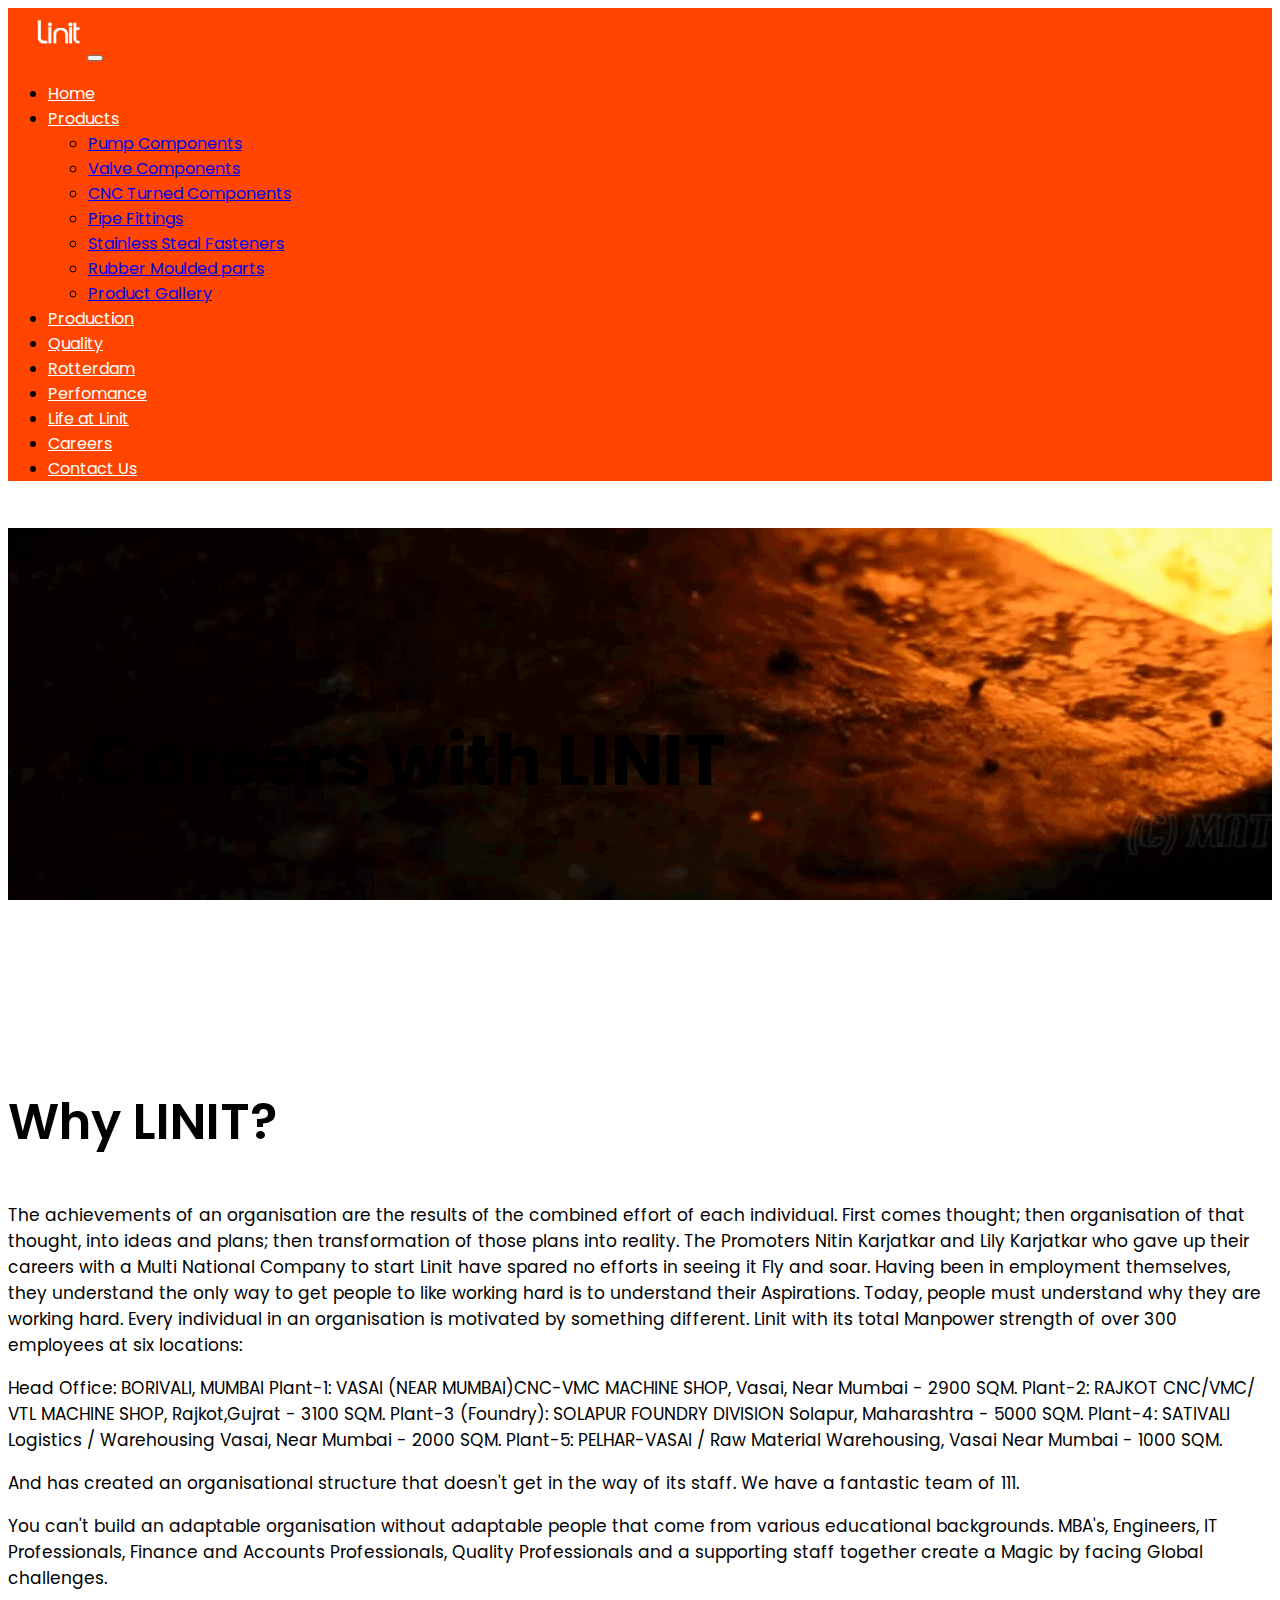
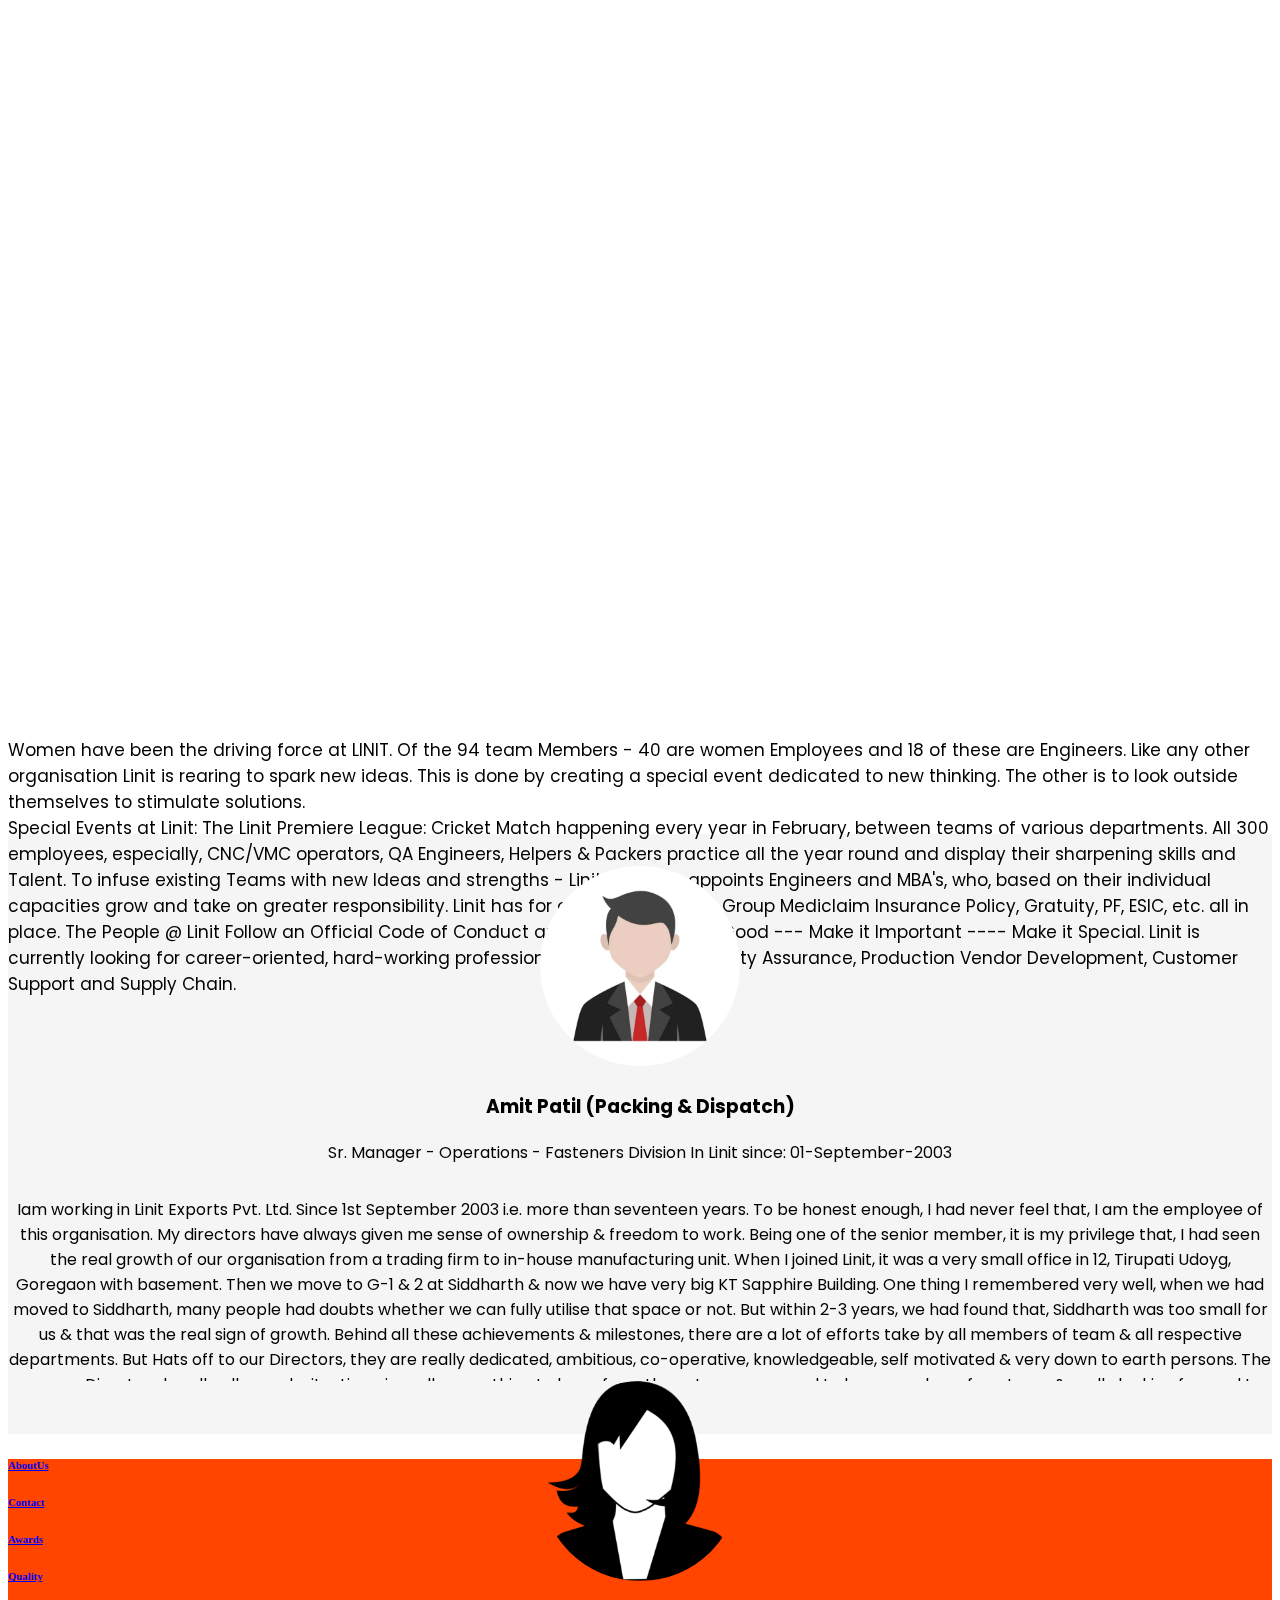
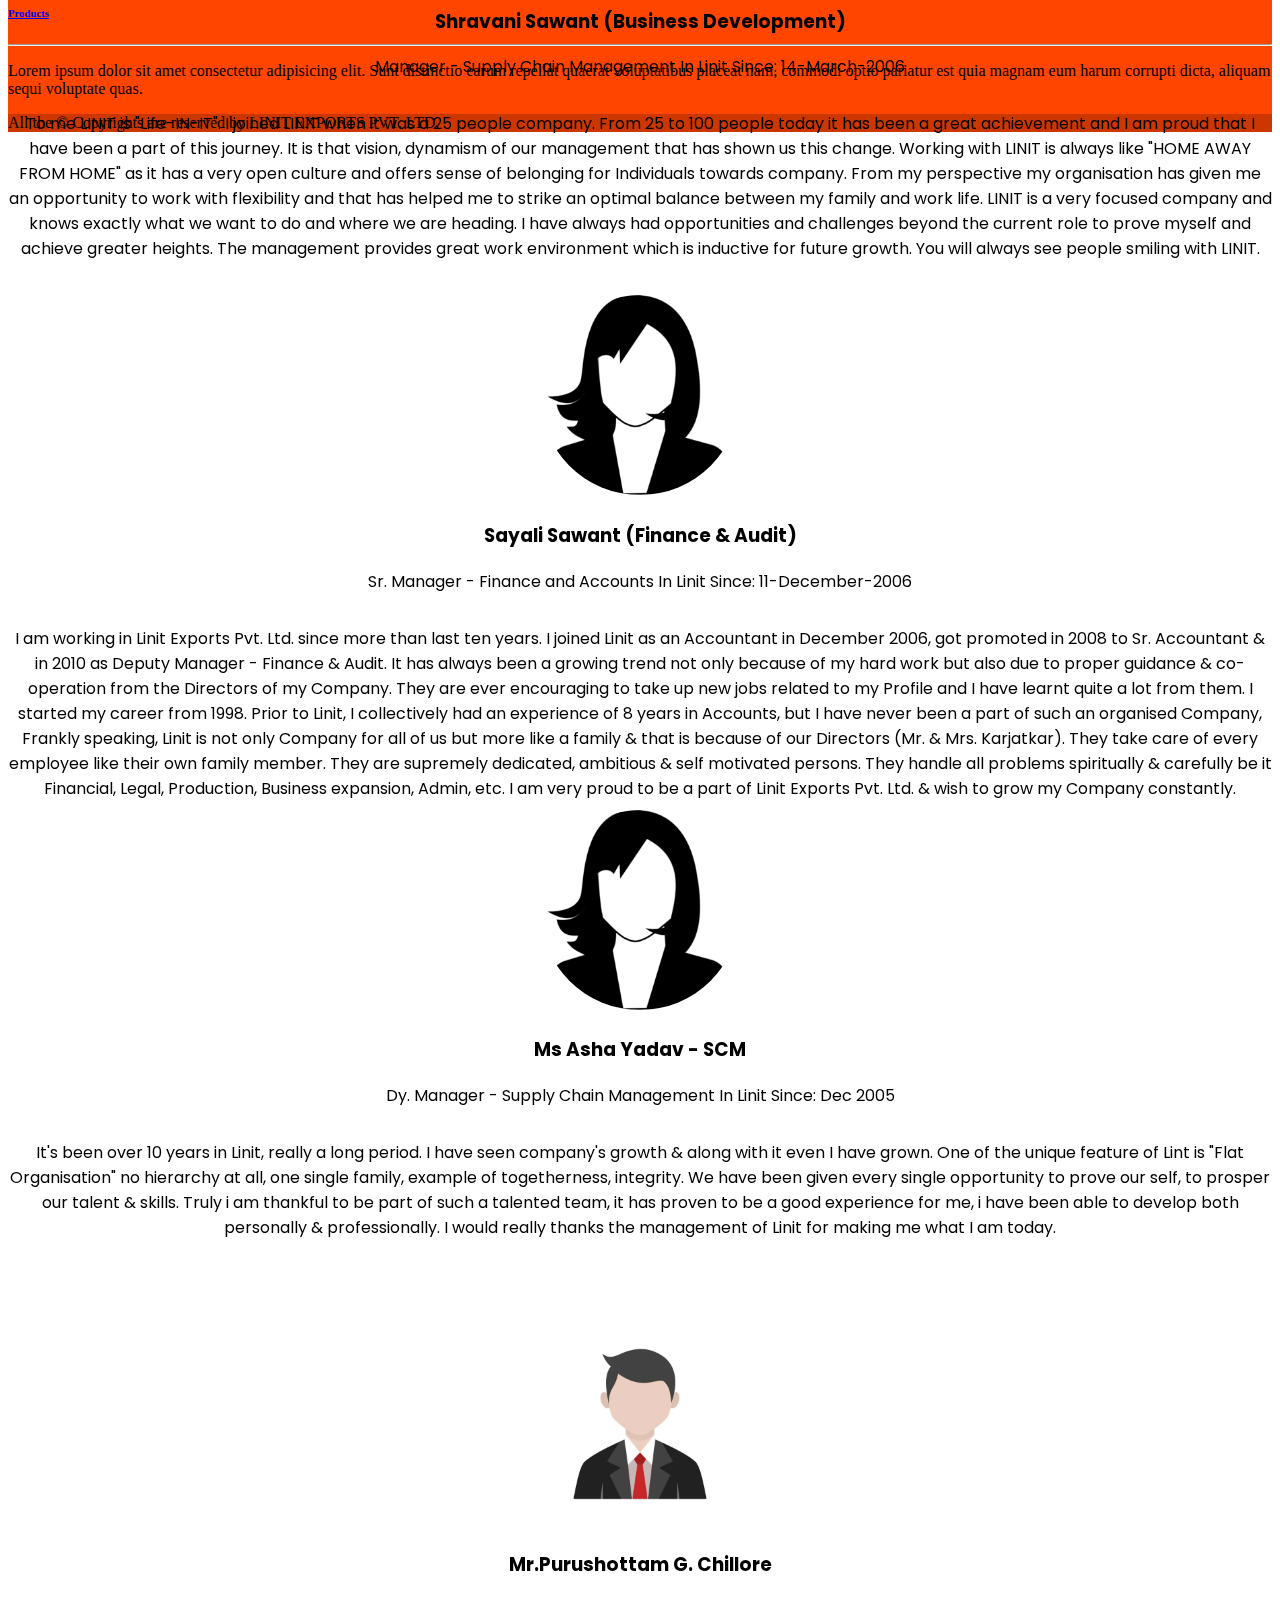
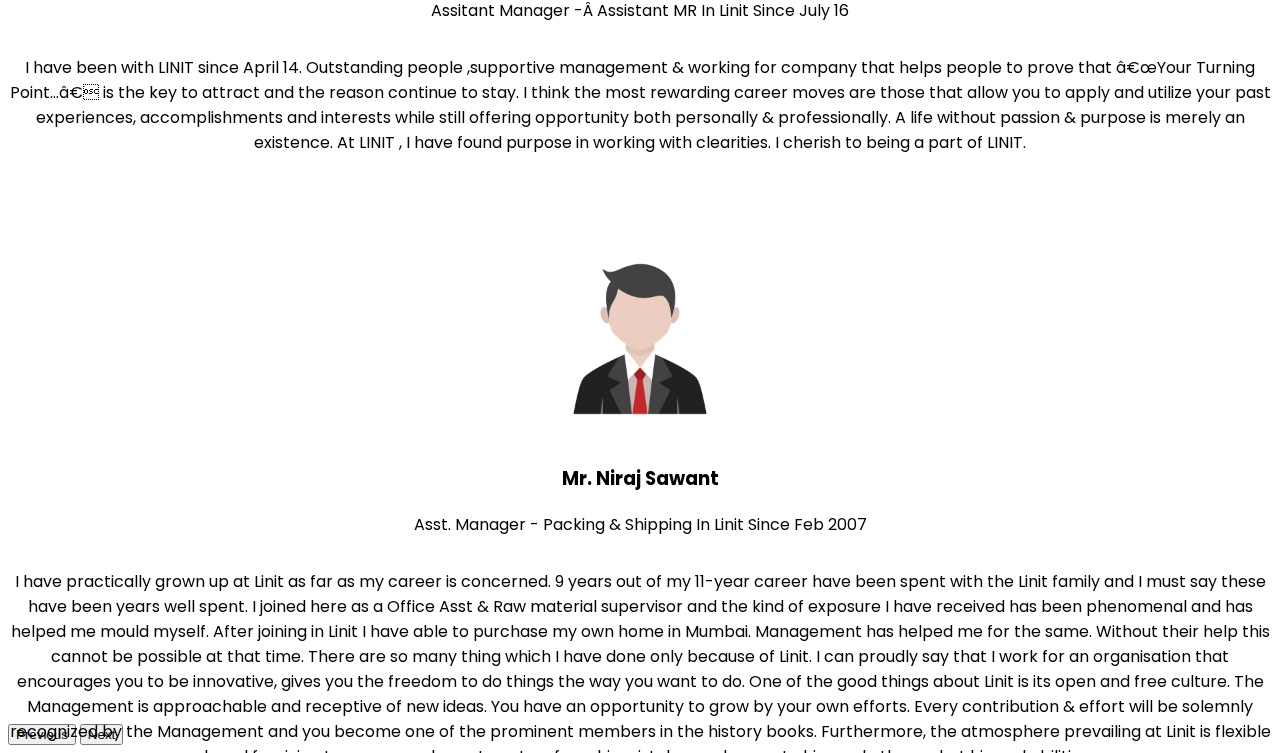
==== commit fc1f1dda: "commit" ====
--- a/careers.html
+++ b/careers.html
@@ -119,10 +119,10 @@
         <div class="container">
             <div class="row">
                 
-                    <div class="col-sm-5 img2" data-aos="fade-right" data-aos-duration="2000">
+                    <div class="col-sm-6 img2" data-aos="fade-right" data-aos-duration="2000">
                         <img src="images/welding2.webp" alt="">
                     </div>
-                    <div class="col-sm-7" >
+                    <div class="col-sm-6" >
                         <div class="career2">
                             
                             <p class="paraall newcarpara satpara1 car2">
--- a/css/style.css
+++ b/css/style.css
@@ -49,8 +49,8 @@
     position: relative;
     top:10rem;
     left:5rem;
-    height:200px;
-    width: 200px;
+    height:300px;
+    width: 300px;
     border-radius:20%;
     background-color:rgb(31, 31, 122);
     margin:5px;
@@ -69,8 +69,8 @@
     position: relative;
     top:10rem;
     left:5rem;
-    height:200px;
-    width: 200px;
+    height:300px;
+    width: 300px;
     border-radius:20%;
     background: linear-gradient(rgb(243, 114, 8), red);
     margin:5px;
@@ -86,8 +86,8 @@
     position: relative;
     top:10rem;
     left:5rem;
-    height:200px;
-    width: 200px;
+    height:300px;
+    width: 300px;
     border-radius:20%;
     background: linear-gradient(#46c0cc,#92d050);
     margin:5px;
@@ -133,10 +133,11 @@
     font-size:85px; */
     margin: 0px;
     padding: 0px;
-    width:150px;
-    position: relative;
-    top:2rem;
-    left:1.5rem;
+    width:200px;
+    position: relative;
+    top:3rem;
+    left:3rem;
+    
 }
 
 #midlinit1{
@@ -939,9 +940,12 @@
 .years{
     height: 150px;
     width:150px;
+    background: linear-gradient(red,rgb(243, 114, 8));
+    
+    
     border: solid 2px orangered;
     border-radius:50%;
-    background-color:orangered;
+    
 }
 .icon{
     position: relative;
@@ -974,8 +978,8 @@
 }
 .year{
     position: relative;
-    top: 2rem;
-    left:3rem;
+    top: 3.5rem;
+    text-align: center;
     color: white;
     font-size: 25px;
 }
@@ -991,6 +995,7 @@
     position: relative;
     left: 180px;
     top: -100px;
+    width:70px;
 }
 .leftarrow{
     position: relative;
@@ -1002,12 +1007,14 @@
 .downarrow{
     position: relative;
     left: 55px;
-    top: 40px
+    top: 40px;
+    width: 70px;
 }
 .downarrow1{
     position: relative;
     left: 55px;
-    top: -10px
+    top: -10px;
+    width: 70px;
 }
 .years_head{
     font-size: 50px;
@@ -1287,10 +1294,14 @@
     background-repeat: no-repeat;
 }
 .missionpara ,.missionpara1{
-    text-align: justify;
+    text-align:justify;
 }
 .machine1{
-    text-align: justify;
+    text-align: left;
+}
+.lastmile{
+    position: relative;
+    top: 2.5rem;
 }
 
 
@@ -1415,6 +1426,7 @@
         height:100px;
         width: 100px;
         top:1.6rem;
+        left:1.6rem;
         
     }
     .missionpara{
@@ -1470,9 +1482,9 @@
         color: orangered;
     }
     #years{
-        height:1900px;  
-    }
-    #years i{
+        height:100%;  
+    }
+    #years img{
         display: none;
     }
     .years{
@@ -1482,6 +1494,11 @@
         height:100px;
         width:100px;
     }
+
+.revers{
+    display: flex;
+    flex-direction: column-reverse;
+}
     .years_img{
         height:40px;
         width: 40px;
@@ -1495,8 +1512,8 @@
     .year{
         font-size: 15px;
         position: relative;
-        left: 2rem;
-        top: 1.4rem;
+        text-align: center;
+        top: 2.4rem;
     }
     .mdmile1{
         position:relative;
@@ -1797,23 +1814,6 @@
         position: relative;
         top: 1rem;
     }
-       /* .footerrow{
-        height:20px;
-        
-       }
-       .footer1 a,.footer2 a{
-        font-size: 13px;
-       }
-       .footer1{
-        position: relative;
-        left:-8rem;
-        
-       }
-       .footer2{
-        position: relative;
-        left:-3rem;
-        top: -1.8rem;
-       } */
       .footerrow div{
         display: inline-block;
 
@@ -1862,6 +1862,15 @@
         font-weight: 600;
     }
 
+    .newquality2{
+        position: relative;
+        top:1.2rem;
+    }
+    .newquality3{
+        position: relative;
+        top:1.6rem;
+    }
+
 }
 
 
